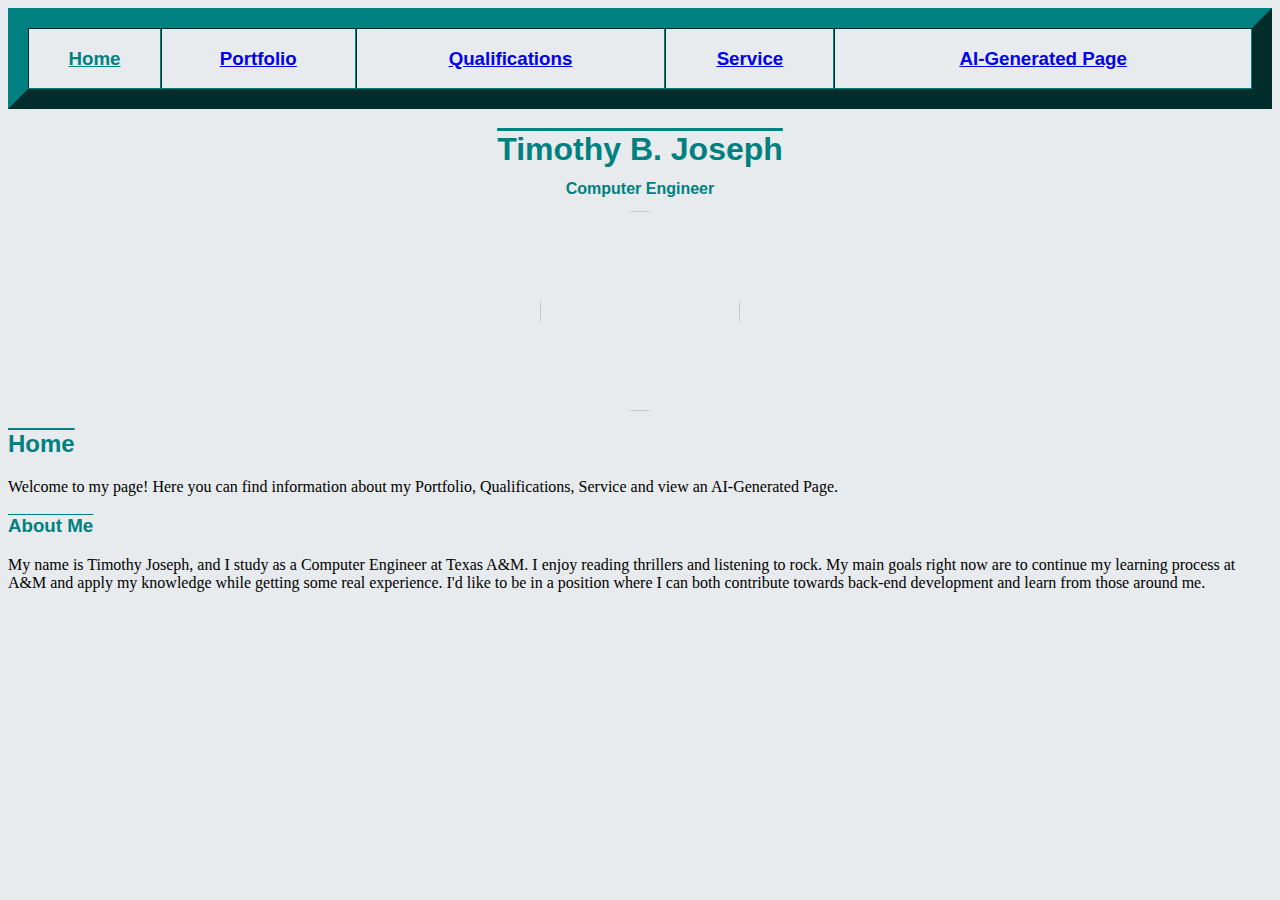
==== index.html @ c0e21b86 "Added logo to homw" ====
<!DOCTYPE html>
<html>
    <div class="navbar">
        <table width="100%" border="20" cellspacing="0" cellpadding="0" border color="#990000" >
            <td align="center"> <h3 element class="button"> 
                Home </h3> </td>
            <td align="center"> <h3 element class="button"> <a href="portfolio.html">
                Portfolio </a> </h3> </td>
            <td align="center"> <h3 element class="button"> <a href="quialifications.html">
                Qualifications </a> </h3> </td>
            <td align="center"> <h3 element class="button"> <a href="service.html">
                Service</a> </h3> </td>
            <td align="center"> <h3 element class="button"> <a href="ai.html">
                AI-Generated Page </a> </h3> </td>
        </table>
    </div>

    <head>
        <title >Timothy Joseph</title>

        <link rel="stylesheet" type="text/css" href="style.css"></link>
    </head>
    <body>

        <h1 element class="overline_text">Timothy B. Joseph</h1> <!-- comment -->

        <h4 element class="underline_text">Computer Engineer</h3>

        <img src="https://as2.ftcdn.net/v2/jpg/04/56/69/73/1000_F_456697302_IZVrh6HAqjKZu9treCgW4AYIaNwvT6Cz.jpg" class="circle"/>
        
        <h2 element class="overline_text">Home</h2>
        <p> Welcome to my page! Here you can find information about my Portfolio, 
            Qualifications, Service and view an AI-Generated Page.</p>
        <h3 element class="overline_text">About Me</h3>
        <p> My name is Timothy Joseph, and I study as a Computer Engineer at Texas A&M. I enjoy reading thrillers and listening to rock. 
            My main goals right now are to continue my learning process at A&M and apply my knowledge while getting some real experience. 
            I'd like to be in a position where I can both contribute towards back-end development and learn from those around me. </p>
    </body>
    
</html>
---- style.css ----
body {
    background-color: rgb(231, 235, 237);
}

.circle {
    display: block;
    margin: auto;
    border-radius: 50%;
    width: 200px;
    height: 200px;
    overflow: hidden;
}

h1 {
    color: teal;
    text-align: center;
}

.overline_text {
    color: teal;
    text-decoration: overline;
    font-family: Impact, Haettenschweiler, 'Arial Narrow Bold', sans-serif;
}

.underline_text {
    color: teal;
    font-family: Impact, Haettenschweiler, 'Arial Narrow Bold', sans-serif;
    text-align: center;
    line-height:0cm;
}

.button {
    color: teal;
    text-decoration: underline;
    font-family: Impact, Haettenschweiler, 'Arial Narrow Bold', sans-serif;
}

table, th, td {
  border-color: teal;
}
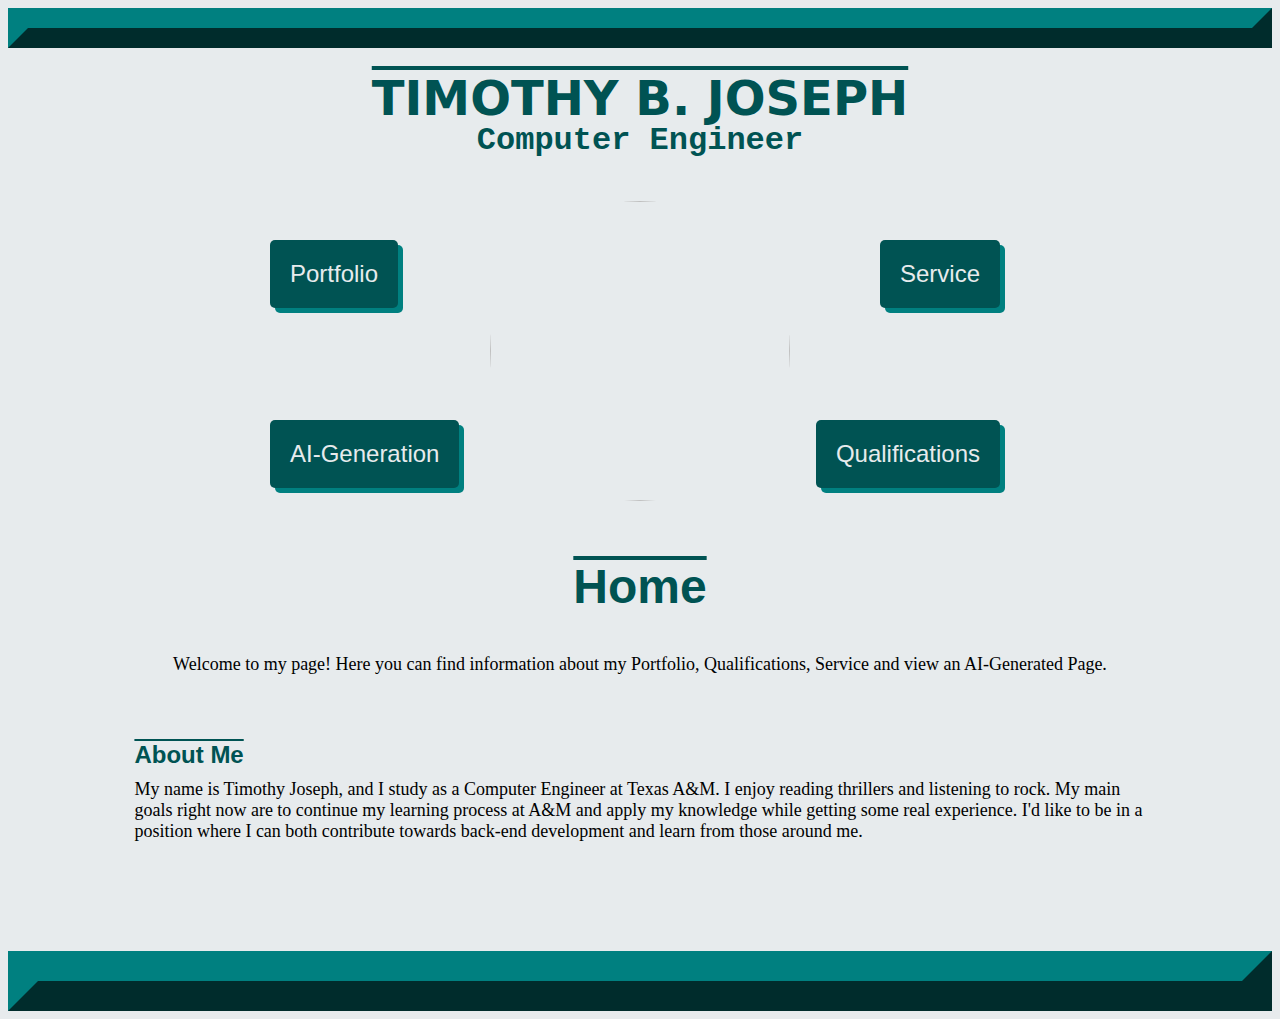
==== commit 82b911bb: "Added circular nav bar and logo" ====
--- a/index.html
+++ b/index.html
@@ -1,40 +1,62 @@
 <!DOCTYPE html>
 <html>
-    <div class="navbar">
-        <table width="100%" border="20" cellspacing="0" cellpadding="0" border color="#990000" >
-            <td align="center"> <h3 element class="button"> 
-                Home </h3> </td>
-            <td align="center"> <h3 element class="button"> <a href="portfolio.html">
-                Portfolio </a> </h3> </td>
-            <td align="center"> <h3 element class="button"> <a href="quialifications.html">
-                Qualifications </a> </h3> </td>
-            <td align="center"> <h3 element class="button"> <a href="service.html">
-                Service</a> </h3> </td>
-            <td align="center"> <h3 element class="button"> <a href="ai.html">
-                AI-Generated Page </a> </h3> </td>
-        </table>
-    </div>
-
     <head>
         <title >Timothy Joseph</title>
+        <link rel="stylesheet" type="text/css" href="index.css"></link>
+    </head>
 
-        <link rel="stylesheet" type="text/css" href="style.css"></link>
-    </head>
+    <!-- <table width="100%" border="60"> </table> -->
+
+    <!-- <br><br><br><br><br> -->
+
+    <table width="100%" border="20"> </table>
+
+    <br>
+
     <body>
 
-        <h1 element class="overline_text">Timothy B. Joseph</h1> <!-- comment -->
+        <h1 class="tim">TIMOTHY B. JOSEPH</h1> <!-- comment -->
+        <h4 class="comp_eng">Computer Engineer</h3>
+        <br>
 
-        <h4 element class="underline_text">Computer Engineer</h3>
+        <div style="position: absolute; left: 270px; top: 240px;">
+            <a href="portfolio.html" class="link">Portfolio</a>
+        </div>
+
+        <div style="position: absolute; left: 270px; top: 420px;">
+            <a href="service.html" class="link">AI-Generation</a>
+        </div>
+
+        <div style="position: absolute; right: 280px; top: 240px;">
+            <a href="quialifications.html" class="link">Service</a>
+        </div>
+
+        <div style="position: absolute; right: 280px; top: 420px;">
+            <a href="ai.html" class="link">Qualifications</a>
+        </div>
 
         <img src="https://as2.ftcdn.net/v2/jpg/04/56/69/73/1000_F_456697302_IZVrh6HAqjKZu9treCgW4AYIaNwvT6Cz.jpg" class="circle"/>
+
+        <br> <h2 class="home">Home</h2>
+
+        <p style="text-align: center; font-size: large;"> 
+            Welcome to my page! Here you can find information about my Portfolio, 
+            Qualifications, Service and view an AI-Generated Page.
+        </p> <br>
+
+
+        <div class="container">
+            <div class="text-box">
+                <h3 class="overline_text">About Me</h3>
+                <p style="font-size: large;"> My name is Timothy Joseph, and I study as a Computer Engineer at Texas A&M. I enjoy reading thrillers and listening to rock. 
+                My main goals right now are to continue my learning process at A&M and apply my knowledge while getting some real experience. 
+                I'd like to be in a position where I can both contribute towards back-end development and learn from those around me. </p>
+            </div>
+          </div>
         
-        <h2 element class="overline_text">Home</h2>
-        <p> Welcome to my page! Here you can find information about my Portfolio, 
-            Qualifications, Service and view an AI-Generated Page.</p>
-        <h3 element class="overline_text">About Me</h3>
-        <p> My name is Timothy Joseph, and I study as a Computer Engineer at Texas A&M. I enjoy reading thrillers and listening to rock. 
-            My main goals right now are to continue my learning process at A&M and apply my knowledge while getting some real experience. 
-            I'd like to be in a position where I can both contribute towards back-end development and learn from those around me. </p>
     </body>
+
+    <table width="100%" border="30"> </table>
+
     
 </html>--- a/index.css
+++ b/index.css
@@ -0,0 +1,89 @@
+body {
+    background-color: rgb(231, 235, 237);
+}
+
+.link {
+    color:  rgb(231, 235, 237);
+    font-family: Impact, Haettenschweiler, 'Arial Narrow Bold', sans-serif;
+    font-size: x-large;
+
+    display: inline-block;
+    padding: 20px 20px;
+    background-color: rgb(0, 83, 83);
+    text-decoration: none;
+    border-radius: 5px;
+    box-shadow: 5px 5px 0px teal;
+}
+
+.link:hover {
+    transform: translate(0, -10px);
+}
+
+  
+  .circle {
+    display: block;
+    margin: auto;
+    border-radius: 50%;
+    width: 300px;
+    height: 300px;
+  }
+
+  .comp_eng {
+    color: rgb(0, 83, 83);
+    font-family: 'Courier New', Courier, monospace;
+    font-size: xx-large;
+    text-align: center;
+    line-height:0cm;
+  }
+
+  .tim {
+    color: rgb(0, 83, 83);
+    font-size: xxx-large;
+    font-family:system-ui, -apple-system, BlinkMacSystemFont, 'Segoe UI', Roboto, Oxygen, Ubuntu, Cantarell, 'Open Sans', 'Helvetica Neue', sans-serif;
+    text-decoration: overline;
+    text-align: center;
+    line-height:0cm;
+  }
+
+  .container {
+    display: flex;
+    justify-content: center;
+    align-items: center;
+    height: 240px;
+  }
+  
+  .text-box {
+    width: 80%;
+    height: 200px;
+    padding: 20px;
+    text-align: left;
+  }
+  
+  
+  .home {
+    color: rgb(0, 83, 83);
+    text-decoration: overline;
+    text-align: center;
+    font-size: xxx-large;
+    font-family: Impact, Haettenschweiler, 'Arial Narrow Bold', sans-serif;
+  }
+  
+  .overline_text {
+    color: rgb(0, 83, 83);
+    font-family: Impact, Haettenschweiler, 'Arial Narrow Bold', sans-serif;
+    text-decoration: overline;
+    font-size: x-large;
+    line-height:0cm;
+  }
+  
+  .button {
+    color: teal;
+    text-decoration: underline;
+    font-family: Impact, Haettenschweiler, 'Arial Narrow Bold', sans-serif;
+  }
+
+  table {
+    border-color: teal;
+
+  }
+  